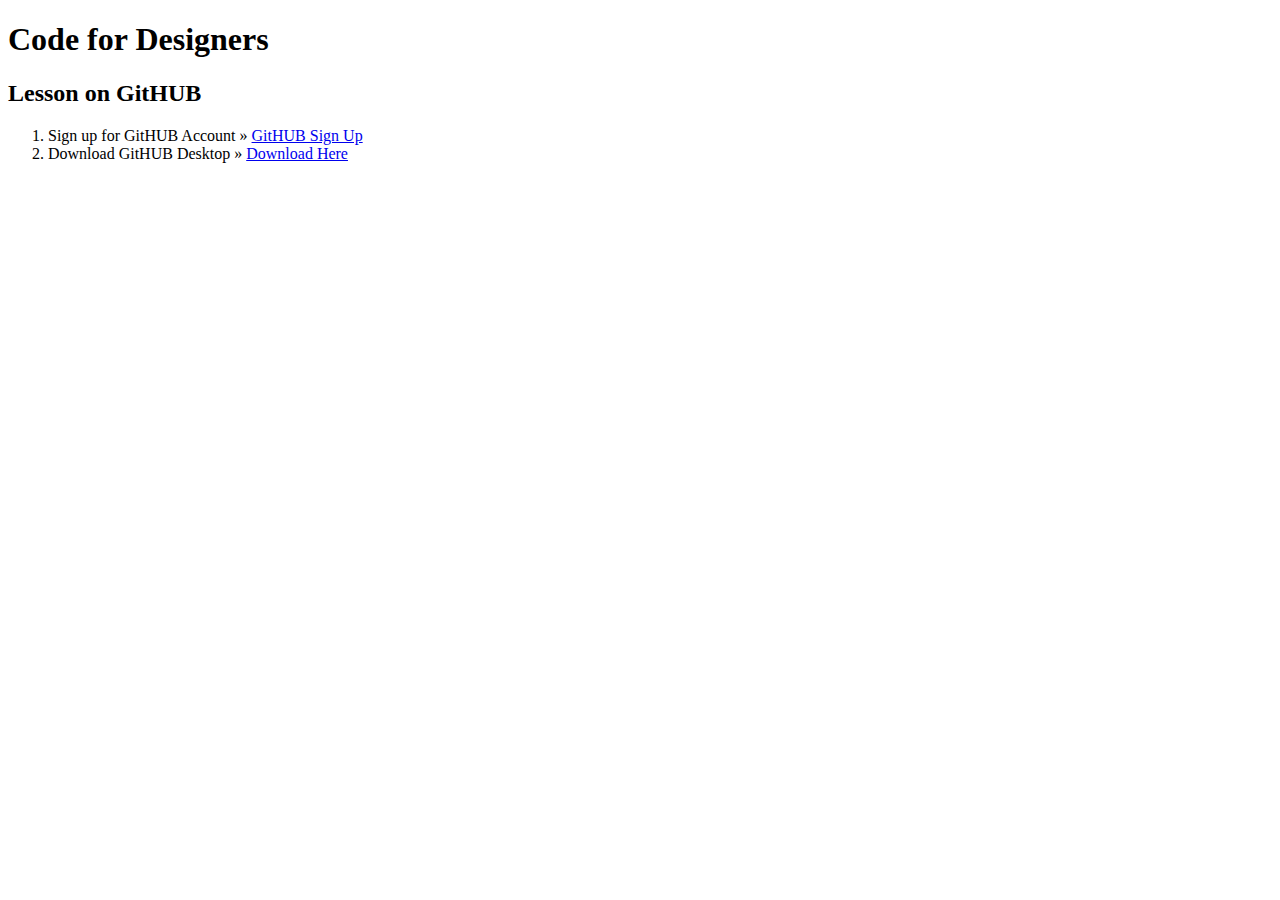
==== mobile-design-18/index.html @ 7dfaff67 "GitHub Lesson" ====
<!DOCTYPE html>
<html>
	<head>
		<meta charset="utf-8">
		<title>JU - Mobile Design 2018</title>
	</head>
	<body>
		<h1>Code for Designers</h1>
		<h2>Lesson on GitHUB</h2>
		<ol>
			<li>Sign up for GitHUB Account &raquo; <a href="https://github.com/">GitHUB Sign Up</a></li>
			<li>Download GitHUB Desktop &raquo; <a href="https://desktop.github.com/">Download Here</a></li>
		</ol>
	</body>
</html>
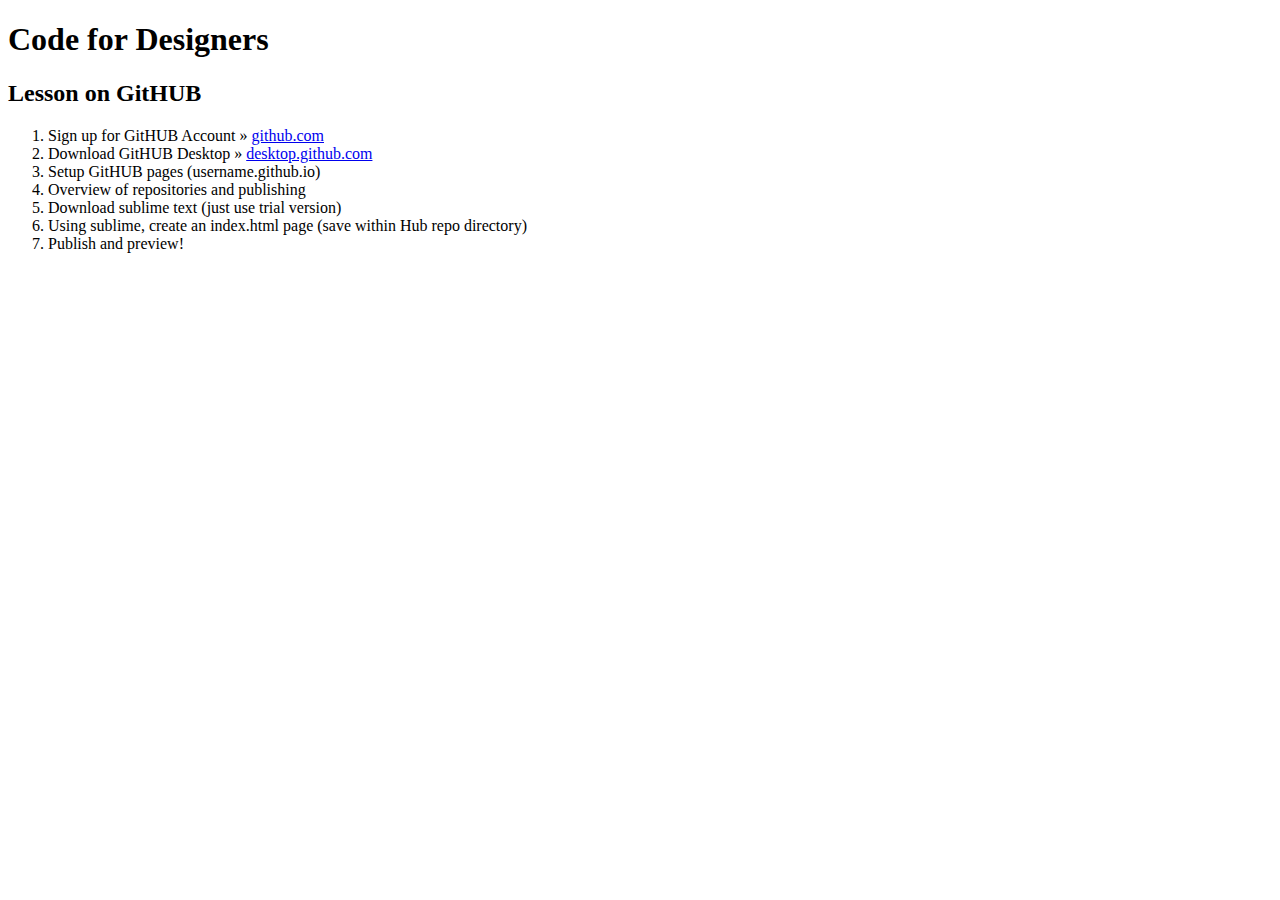
==== commit 62eb5bbf: "Ordered list updates" ====
--- a/mobile-design-18/index.html
+++ b/mobile-design-18/index.html
@@ -9,8 +9,13 @@
 		<h1>Code for Designers</h1>
 		<h2>Lesson on GitHUB</h2>
 		<ol>
-			<li>Sign up for GitHUB Account &raquo; <a href="https://github.com/">GitHUB Sign Up</a></li>
-			<li>Download GitHUB Desktop &raquo; <a href="https://desktop.github.com/">Download Here</a></li>
+			<li>Sign up for GitHUB Account &raquo; <a href="https://github.com/" target="_blank">github.com</a></li>
+			<li>Download GitHUB Desktop &raquo; <a href="https://desktop.github.com/" target="_blank">desktop.github.com</a></li>
+			<li>Setup GitHUB pages (username.github.io)</li>
+			<li>Overview of repositories and publishing</li>
+			<li>Download sublime text (just use trial version)</li>
+			<li>Using sublime, create an index.html page (save within Hub repo directory)</li>
+			<li>Publish and preview!</li>
 		</ol>
 	</body>
 </html>
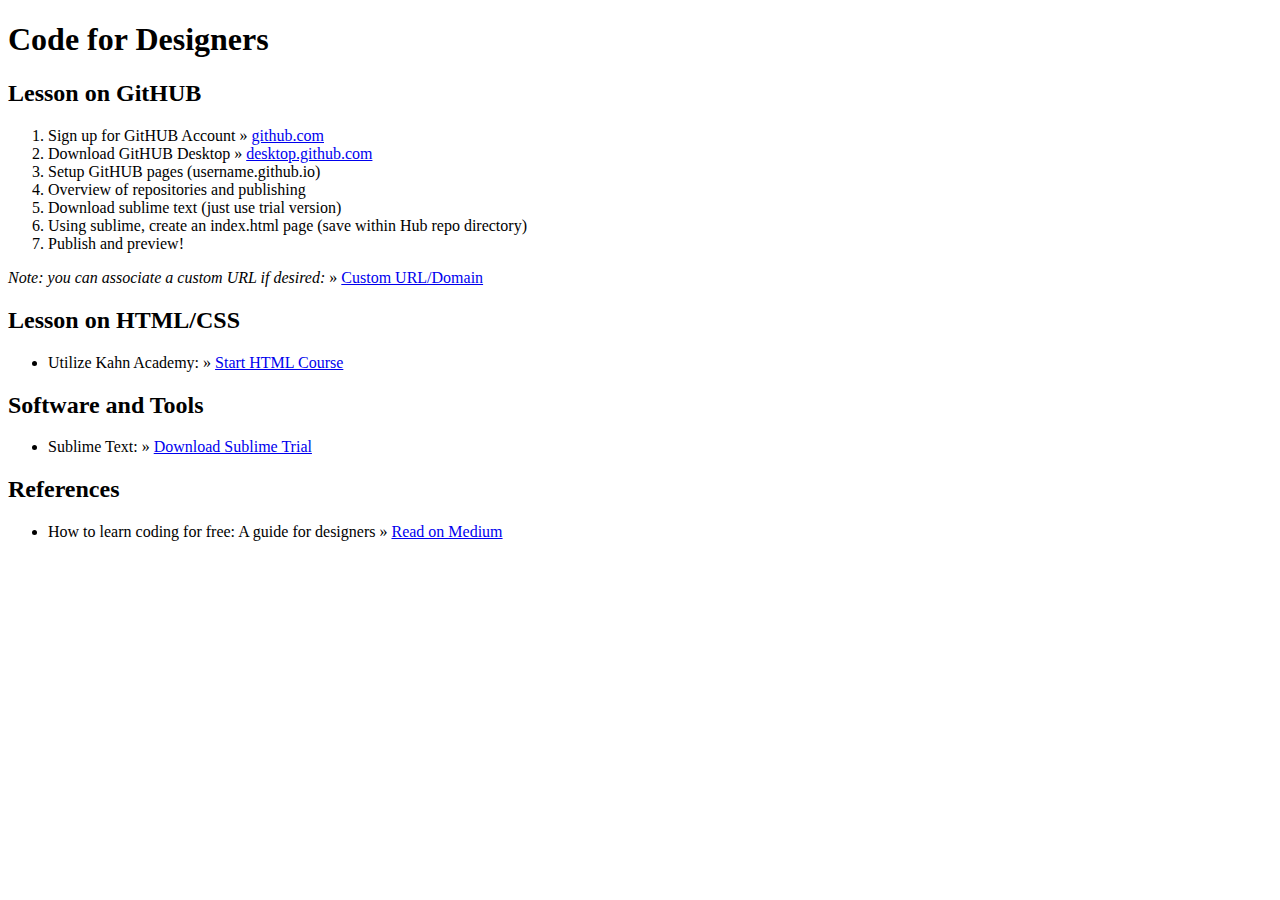
==== commit 2b32b920: "added content" ====
--- a/mobile-design-18/index.html
+++ b/mobile-design-18/index.html
@@ -17,5 +17,17 @@
 			<li>Using sublime, create an index.html page (save within Hub repo directory)</li>
 			<li>Publish and preview!</li>
 		</ol>
+		<p><em>Note: you can associate a custom URL if desired:</em> &raquo; <a href="https://help.github.com/articles/using-a-custom-domain-with-github-pages/" target="_blank">Custom URL/Domain</a></p>
+		<h2>Lesson on HTML/CSS</h2>
+		<ul>
+			<li>Utilize Kahn Academy: &raquo; <a href="https://www.khanacademy.org/computing/computer-programming/html-css/intro-to-html/" target="_blank">Start HTML Course</a></li>
+		</ul>
+		<h2>Software and Tools</h2>
+		<ul>
+			<li>Sublime Text: &raquo; <a href="https://www.sublimetext.com/" target="_blank">Download Sublime Trial</a>
+		</ul>
+		<h2>References</h2>
+		<ul>
+			<li>How to learn coding for free: A guide for designers &raquo; <a href="https://medium.com/interactive-mind/how-to-learn-coding-for-free-a-complete-guide-for-designers-7de857d219d6" target="_bank">Read on Medium</li>
 	</body>
 </html>
